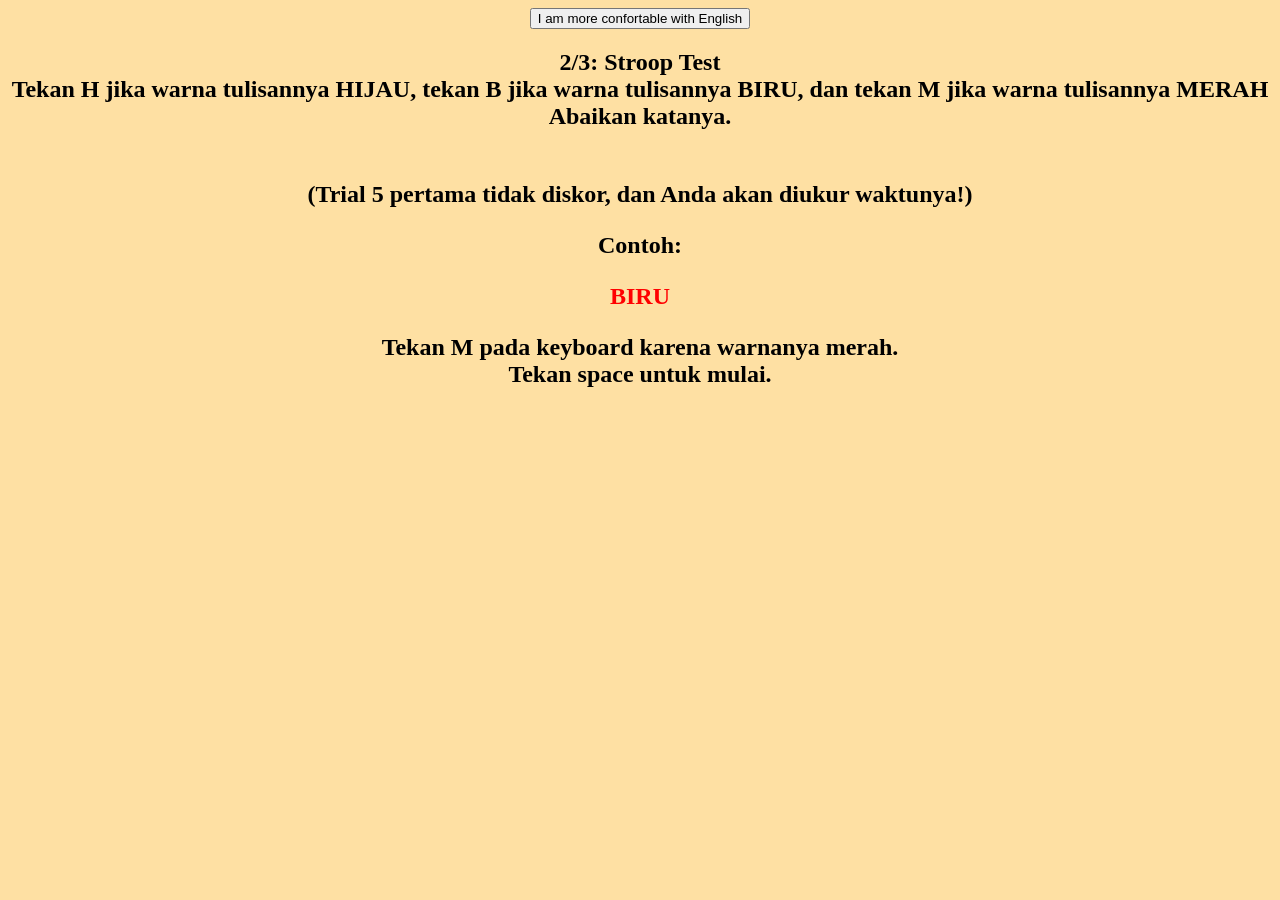
==== 3STROOP INDO.html @ 330105a9 "Add files via upload" ====
<html>
<head>
<meta charset="UTF-8">
<title>Focus Test</title>
</head>

<body style="background-color: rgb(254,224,163); text-align:center;">
<button id="indoButton" onclick="window.location.href='3STROOP.html'">
I am more confortable with English
</button>
<h2 id="instruction">
2/3: Stroop Test <br>
Tekan H jika warna tulisannya HIJAU, tekan B jika warna tulisannya BIRU, dan tekan M jika warna tulisannya MERAH<br>
Abaikan katanya.<br><br>
<p>(Trial 5 pertama tidak diskor, dan Anda akan diukur waktunya!)</p>
Contoh:<br>
<p style="color:red">BIRU</p>
Tekan M pada keyboard karena warnanya merah.<br>
Tekan space untuk mulai.<br>
</h2>

<p id="trialinfo"></p>
<h1 id="stimulus" style="font-size:80px;"></h1>

<script>

let words = ["HIJAU","BIRU","MERAH"]
let colors = ["green","blue","red"]

let trials = 20
let trialNum = 0

let startTime
let currentColor

let experimentFinished = false

let results = []
let correctCount = 0
let wrongCount = 0

let currentCongruent

let wordColorMap = {
    "HIJAU": "green",
    "BIRU": "blue",
    "MERAH": "red"
}

function randomItem(arr){
    return arr[Math.floor(Math.random()*arr.length)]
}

function nextTrial(){

    if(trialNum >= trials){
        endTest()
        return
    }

    trialNum++

    let word = randomItem(words)
    let color = randomItem(colors)
    
    currentCongruent = (wordColorMap[word] === color)
    currentColor = color

    let stim = document.getElementById("stimulus")
    stim.textContent = word
    stim.style.color = color

    startTime = performance.now()

     document.getElementById("trialinfo").textContent =
        "Trial " + trialNum + " / " + trials
}

function handleResponse(key){

    if(trialNum === 0) return
    if(document.getElementById("stimulus").textContent === "") return

    let reaction = performance.now() - startTime

    let correct = false

    if(key === "h" && currentColor === "green") correct = true
    if(key === "b" && currentColor === "blue") correct = true
    if(key === "m" && currentColor === "red") correct = true

    if(correct){
        correctCount++
    }else{
        wrongCount++
    }

    results.push({
    trial: trialNum,
    type: currentCongruent ? "Con" : "InCon",
    rt: Math.round(reaction),
    correct: correct
})
    let stim = document.getElementById("stimulus")

if(correct){
    stim.innerHTML = '<img src="correct.png" width="120">'
}else{
    stim.innerHTML = '<img src="wrong.png" width="120">'
}

setTimeout(function(){
    stim.innerHTML = ""
    nextTrial()
}, 1000)
}

function endTest(){

    experimentFinished = true

    document.getElementById("stimulus").textContent = "Test finished"

    let avg = results.reduce((sum, t) => sum + t.rt, 0) / results.length

    sessionStorage.setItem("stroopResults", JSON.stringify(results))

    document.getElementById("trialinfo").innerHTML =
        "Average RT: " + Math.round(avg) + " ms<br>" +
        "Correct: " + correctCount + "<br>" +
        "Wrong: " + wrongCount + "<br><br>" +
        "<button onclick=\"window.location.href='4nback.html'\">Next Test</button>"
}

document.addEventListener("keydown", function(e){

    if(experimentFinished) return

    if(e.code === "Space" && trialNum === 0){
        document.getElementById("instruction").textContent = ""
        document.getElementById("indoButton").style.display = "none"
        nextTrial()
    }

    if(e.key === "h" || e.key === "b"|| e.key === "m"){
        handleResponse(e.key)
    }

})
</script>

</body>
</html>
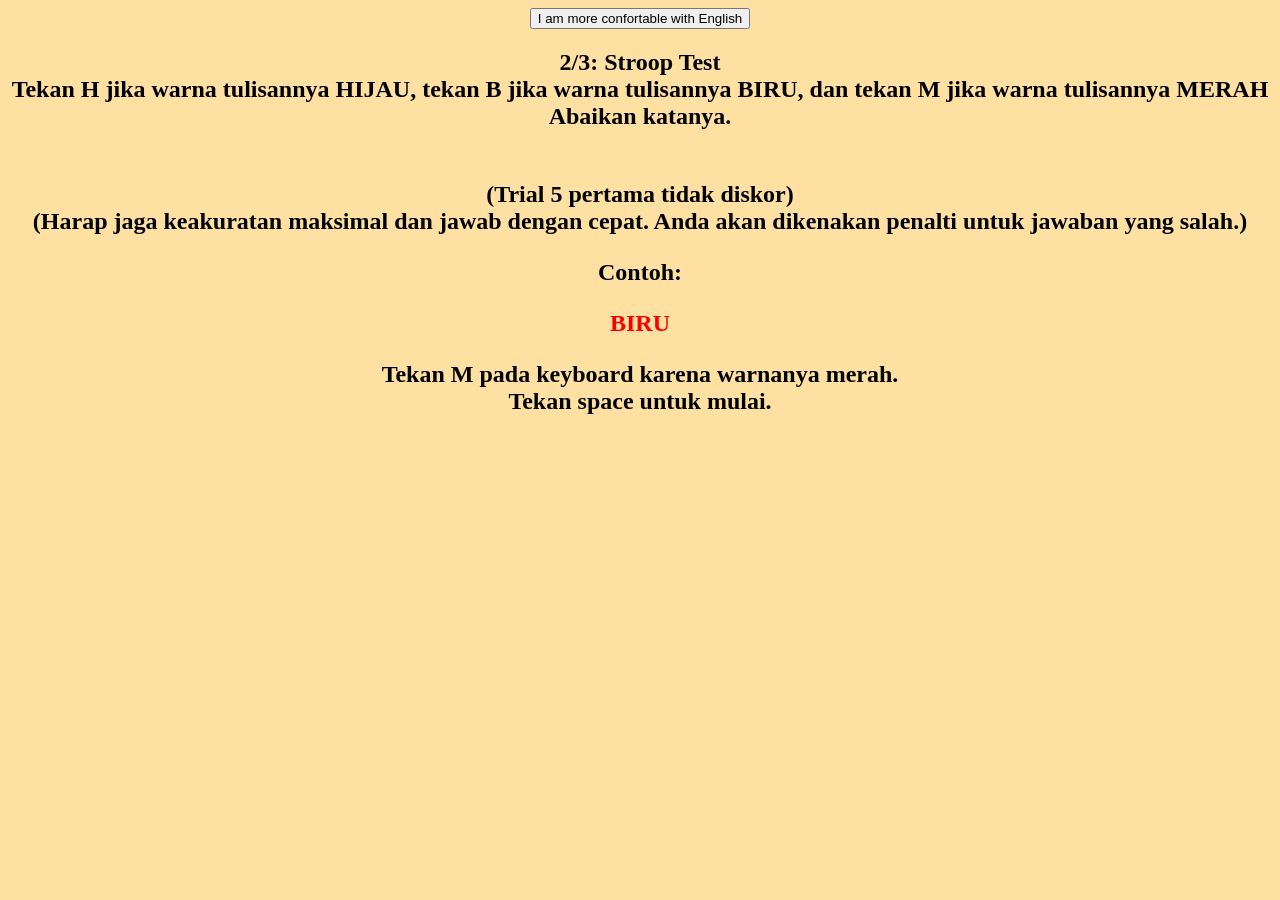
==== commit 9fa04af3: "Yeah 12" ====
--- a/3STROOP INDO.html
+++ b/3STROOP INDO.html
@@ -12,7 +12,8 @@
 2/3: Stroop Test <br>
 Tekan H jika warna tulisannya HIJAU, tekan B jika warna tulisannya BIRU, dan tekan M jika warna tulisannya MERAH<br>
 Abaikan katanya.<br><br>
-<p>(Trial 5 pertama tidak diskor, dan Anda akan diukur waktunya!)</p>
+<p>(Trial 5 pertama tidak diskor)<br>
+    (Harap jaga keakuratan maksimal dan jawab dengan cepat. Anda akan dikenakan penalti untuk jawaban yang salah.)</p>
 Contoh:<br>
 <p style="color:red">BIRU</p>
 Tekan M pada keyboard karena warnanya merah.<br>
@@ -27,7 +28,7 @@
 let words = ["HIJAU","BIRU","MERAH"]
 let colors = ["green","blue","red"]
 
-let trials = 20
+let trials = 25
 let trialNum = 0
 
 let startTime
@@ -150,4 +151,6 @@
 </script>
 
 </body>
-</html>+
+</html>
+
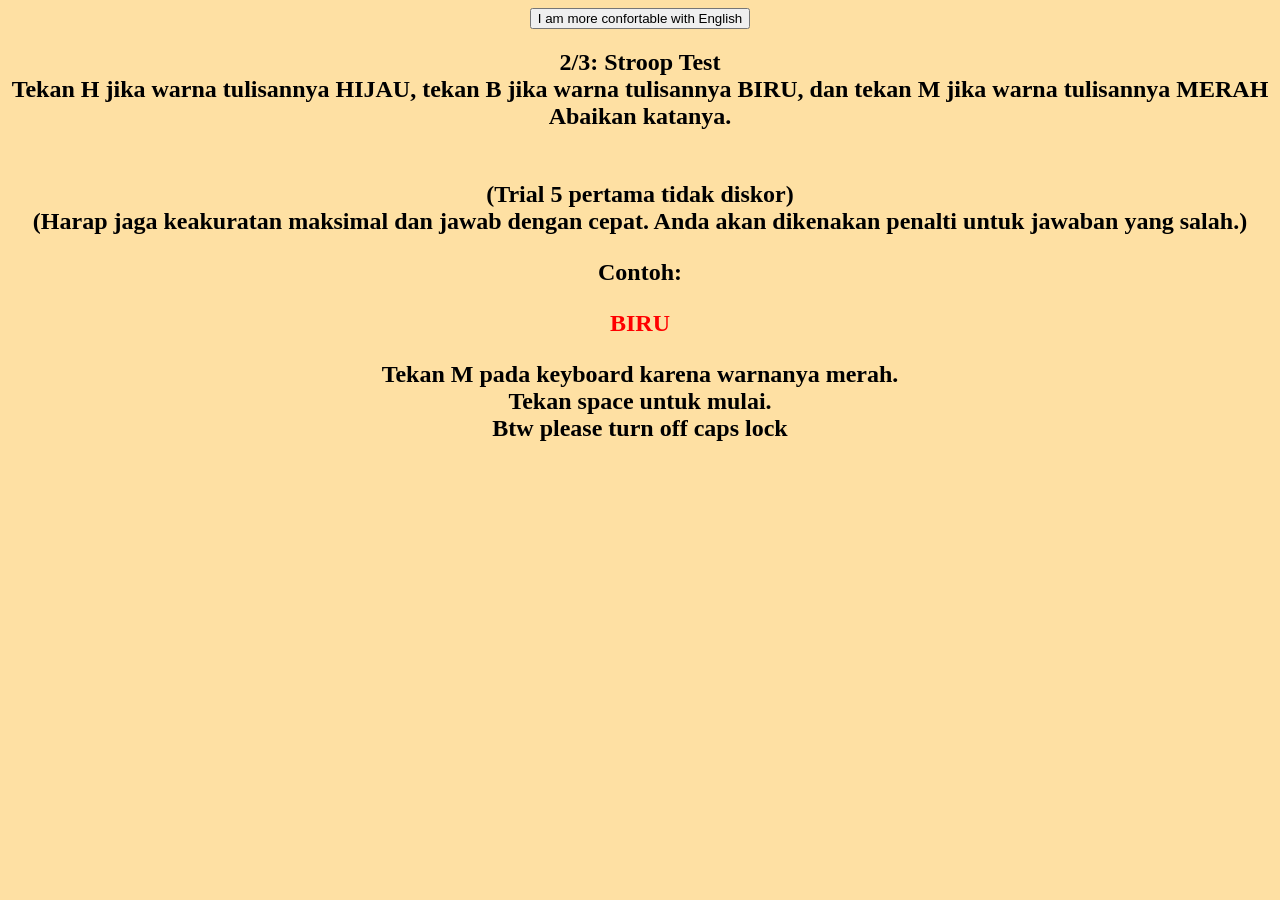
==== commit c41606c9: "dd" ====
--- a/3STROOP INDO.html
+++ b/3STROOP INDO.html
@@ -18,6 +18,7 @@
 <p style="color:red">BIRU</p>
 Tekan M pada keyboard karena warnanya merah.<br>
 Tekan space untuk mulai.<br>
+    Btw please turn off caps lock
 </h2>
 
 <p id="trialinfo"></p>
@@ -118,9 +119,40 @@
 
 function endTest(){
 
+     let analyzed = results.slice(6,25)
+    let correctCount = 0
+
+analyzed.forEach(t => {
+    if(t.correct) correctCount++
+})
+
+let accuracy = correctCount / analyzed.length
+let rts = []
+
+analyzed.forEach(t => {
+    if(t.correct && t.rt) rts.push(t.rt)
+})
+rts.sort((a,b)=>a-b)
+
+let medianRT
+
+if(rts.length % 2 === 0){
+    medianRT = (rts[rts.length/2 - 1] + rts[rts.length/2]) / 2
+}else{
+    medianRT = rts[Math.floor(rts.length/2)]
+}
+let stroopSummary = {
+    accuracy: accuracy,
+    medianRT: medianRT
+}
+
+sessionStorage.setItem("stroopSummary", JSON.stringify(stroopSummary))
+
+
+    
     experimentFinished = true
 
-    document.getElementById("stimulus").textContent = "Test finished"
+    document.getElementById("stimulus").textContent = "keep going1!1!!!1!!!"
 
     let avg = results.reduce((sum, t) => sum + t.rt, 0) / results.length
 
@@ -128,8 +160,6 @@
 
     document.getElementById("trialinfo").innerHTML =
         "Average RT: " + Math.round(avg) + " ms<br>" +
-        "Correct: " + correctCount + "<br>" +
-        "Wrong: " + wrongCount + "<br><br>" +
         "<button onclick=\"window.location.href='4nback.html'\">Next Test</button>"
 }
 
